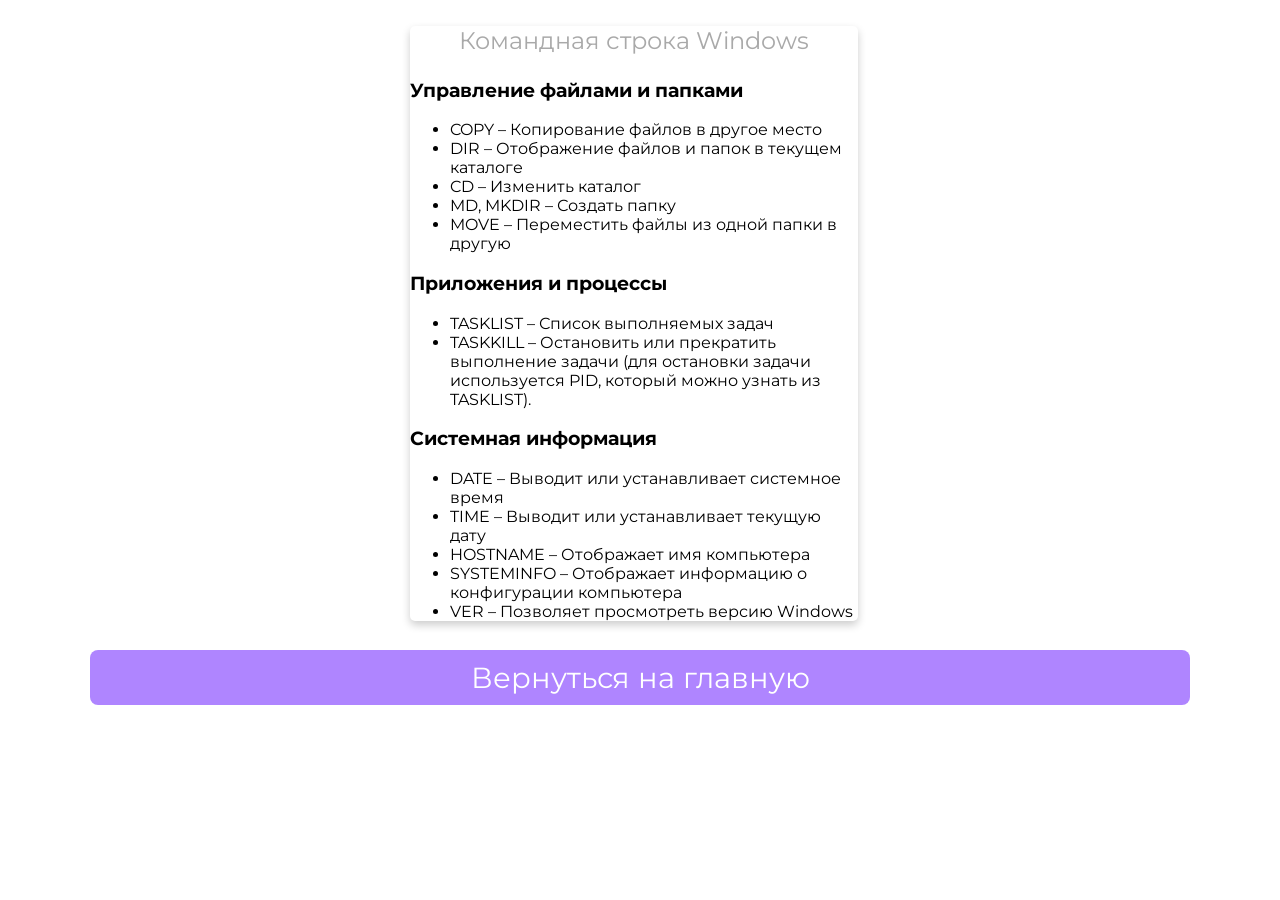
==== html/cmd.html @ a2a3478e "fix bug, add "jenkins", add cat" ====
<!DOCTYPE html>
<html>
   <head>
      <title>Portal for QA</title>
      <link rel="stylesheet" type="text/css" href="../css/style.css">
      <link rel="stylesheet" type="text/css" href="../css/font-awesome.css">
      <link rel="shortcut icon" href="../img/fav2.ico" type="image/x-icon">
      <link href="https://fonts.googleapis.com/css?family=Montserrat:700" rel="stylesheet">
      <meta charset="utf-8">
      <meta name="viewport" content="width=device-width, initial-scale=1">
   </head>
   <body>
      <!--Card-->
      <div class="card animated fadeIn">
         <p class="subtitle">Командная строка Windows</p>
         <h3 id="rt-0"> Управление файлами и папками</h3>
         <ul>
            <li>COPY – Копирование файлов в другое место</li>
            <li>DIR – Отображение файлов и папок в текущем каталоге</li>
            <li>CD – Изменить каталог</li>
            <li>MD, MKDIR – Создать папку</li>
            <li>MOVE – Переместить файлы из одной папки в другую</li>
         </ul>
         <h3 id="rt-1">Приложения и процессы</h3>
         <ul>
            <li>TASKLIST – Список выполняемых задач</li>
            <li>TASKKILL – Остановить или прекратить выполнение задачи (для остановки задачи используется PID, который можно узнать из TASKLIST).</li>
         </ul>
         <h3 id="rt-3">Системная информация</h3>
         <ul>
            <li>DATE – Выводит или устанавливает системное время</li>
            <li>TIME – Выводит или устанавливает текущую дату</li>
            <li>HOSTNAME – Отображает имя компьютера</li>
            <li>SYSTEMINFO – Отображает информацию о конфигурации компьютера</li>
            <li>VER – Позволяет просмотреть версию Windows</li>
         </ul>
      </div>
      <!--footer-->
      <footer class="animated fadeIn">
         <p class="location" align="center">
            <a href="../index.html">Вернуться на главную</a>
         </p>
         &copy; 2024. SkyPro
      </footer>
   </body>
</html>
---- css/style.css ----
* {
	font-family: 'Montserrat', sans-serif;
}

body {
	width: 100%;
	margin: 0px;
	background-image: url(../img/bg.jpg);
	background-repeat: no-repeat; 
	background-size: cover;
	background-position: center;
	background-attachment: scroll;
}

.icons>a {
	text-decoration: none;
	color: darkgray;
}

.location>a {
	text-decoration: none;
	color: white;
}

.location:hover {
	box-shadow: 0 8px 16px 0 rgba(0, 0, 0, 0.2);
}


/*---------- Responsive Grid ---------------*/

@media screen and (min-width: 1001px) {
	.card {
		margin-left: 32%;
		margin-top: 2%;
		padding: 0px;
		background-color: white;
		box-shadow: 0 4px 8px 0 rgba(0, 0, 0, 0.2);
		transition: 0.3s;
		width: 35%;
		border-radius: 5px;
	}
	.card:hover {
		box-shadow: 0 8px 16px 0 rgba(0, 0, 0, 1);
	}
	img {
		border: 20px solid white;
		border-radius: 50%;
		margin-top: 8%;
		margin-bottom: -15% !important;
		width: 30%;
	}
	.name {
		text-align: center;
		font-size: 2.8em;
		color: gainsboro;
		margin-top: 15%;
		margin-bottom: auto;
		text-transform: capitalize;
	}
	hr {
		width: 93%;
		height: 2px;
		background-color: gainsboro;
		border: 0px;
	}
	.subtitle {
		text-align: center;
		font-size: 1.5em;
		color: darkgray;
	}
	.icons {
		font-size: 18px;
		text-align: center;
		margin-right: 0px;
		margin-left: 0px;
		color: darkgray;
		margin-bottom: 40px;
	}
	.location {
		text-align: center;
		color: white;
		font-size: 1.5em;
		display: block;
		background-color: rgba(175,133,255,1);
		padding: 10px;
		margin-left: 7%;
		margin-right: 7%;
		border-radius: 8px;
	}
}

@media (min-width: 100px) and (max-width: 728px) and (orientation:portrait) {
	body {
		width: 100%;
		margin: 0px;
		background: url(../img/bg.jpg) fixed no;
		overflow-x: hidden;
	}
	hr {
		width: 93%;
		height: 2px;
		background-color: gainsboro;
		border: 0px;
	}
	.card {
		margin-top: 10%;
		margin-left: 2%;
		margin-right: 0px;
		background-color: white;
		box-shadow: 0 4px 8px 0 rgba(0, 0, 0, 0.2);
		transition: 0.3s;
		width: 95%;
		border-radius: 5px;
	}
	.card:hover {
		box-shadow: 0 8px 16px 0 rgba(0, 0, 0, 1);
	}
	img {
		border: 15px solid white;
		margin-bottom: -20% !important;
		border-radius: 50%;
		width: 33%;
	}
	.name {
		padding-right: 4px;
		padding-left: 4px;
		text-align: center;
		font-size: 2.5em;
		color: gainsboro;
		margin-top: 16%;
		margin-bottom: auto;
		text-transform: capitalize;
	}
	.subtitle {
		text-align: center;
		font-size: 1.2em;
		color: darkgray;
	}
	.icons {
		font-size: 11px;
		text-align: center;
		margin-right: 0px;
		margin-left: 0px;
		color: darkgray;
		margin-bottom: 40px;
	}
	.location {
		text-align: center;
		color: white;
		font-size: 0.8em;
		display: block;
		background-color: rgba(175,133,255,1);
		padding: 10px;
		margin-left: 7%;
		margin-right: 7%;
		border-radius: 8px;
	}
}

@media (min-width: 100px) and (max-width: 728px) and (orientation:landscape) {
	body {
		width: 100%;
		margin: 0px;
		background: url(../img/bg.jpg) fixed no;
		overflow-x: hidden;
	}
	hr {
		width: 93%;
		height: 2px;
		background-color: gainsboro;
		border: 0px;
	}
	.card {
		margin-top: 6%;
		margin-left: 9%;
		margin-right: 0px;
		background-color: white;
		box-shadow: 0 4px 8px 0 rgba(0, 0, 0, 0.2);
		transition: 0.3s;
		width: 80%;
		border-radius: 5px;
	}
	.card:hover {
		box-shadow: 0 8px 16px 0 rgba(0, 0, 0, 1);
	}
	img {
		border: 15px solid white;
		margin-bottom: -15% !important;
		border-radius: 50%;
		width: 25%;
	}
	.name {
		padding-right: 4px;
		padding-left: 4px;
		text-align: center;
		font-size: 2.8em;
		color: gainsboro;
		margin-top: 16%;
		margin-bottom: auto;
		text-transform: capitalize;
	}
	.subtitle {
		text-align: center;
		font-size: 1.9em;
		color: darkgray;
	}
	.icons {
		font-size: 18px;
		text-align: center;
		margin-right: 0px;
		margin-left: 0px;
		color: darkgray;
		margin-bottom: 40px;
	}
	.location {
		text-align: center;
		color: white;
		font-size: 1.5em;
		display: block;
		background-color: rgba(175,133,255,1);
		padding: 10px;
		margin-left: 7%;
		margin-right: 7%;
		border-radius: 8px;
	}
}

@media only screen and (min-width: 728px) and (max-width: 1000px) {
	body {
		width: 100%;
		margin: 0px;
		background: url(../img/bg.jpg) fixed no;
		overflow-x: hidden;
	}
	hr {
		width: 93%;
		height: 2px;
		background-color: gainsboro;
		border: 0px;
	}
	.card {
		margin-top: 4%;
		margin-left: 13%;
		align-content: center;
		background-color: white;
		box-shadow: 0 4px 8px 0 rgba(0, 0, 0, 0.2);
		transition: 0.3s;
		width: 75%;
		border-radius: 5px;
	}
	.card:hover {
		box-shadow: 0 8px 16px 0 rgba(0, 0, 0, 1);
	}img {
		border: 15px solid white;
		margin-bottom: -18% !important;
		border-radius: 50%;
		width: 30%;
	}
	.name {
		text-align: center;
		font-size: 2.5em;
		color: gainsboro;
		margin-top: 16%;
		margin-bottom: auto;
		text-transform: capitalize;
	}
	.subtitle {
		text-align: center;
		font-size: 2em;
		color: darkgray;
	}
	.icons {
		font-size: 15px;
		text-align: center;
		margin-right: 0px;
		margin-left: 0px;
		color: darkgray;
		margin-bottom: 40px;
	}
	.location {
		text-align: center;
		color: white;
		font-size: 1.8em;
		display: block;
		background-color: rgba(175,133,255,1);
		padding: 10px;
		margin-left: 7%;
		margin-right: 7%;
		border-radius: 8px;
	}
	.cat-wrapper {
  position: fixed;
  top: 20px;
  left: 0;
  width: 100vw;
  height: 130px;
  z-index: 99999;
  pointer-events: none;
  overflow: visible;
  background: transparent;
  border-radius: 0; /* убирает любые скругления */
}
}


/*---------- Responsive Grid Ends ---------------*/
footer {
	text-align: center;
	color: white;
	font-size: 1.2em
}
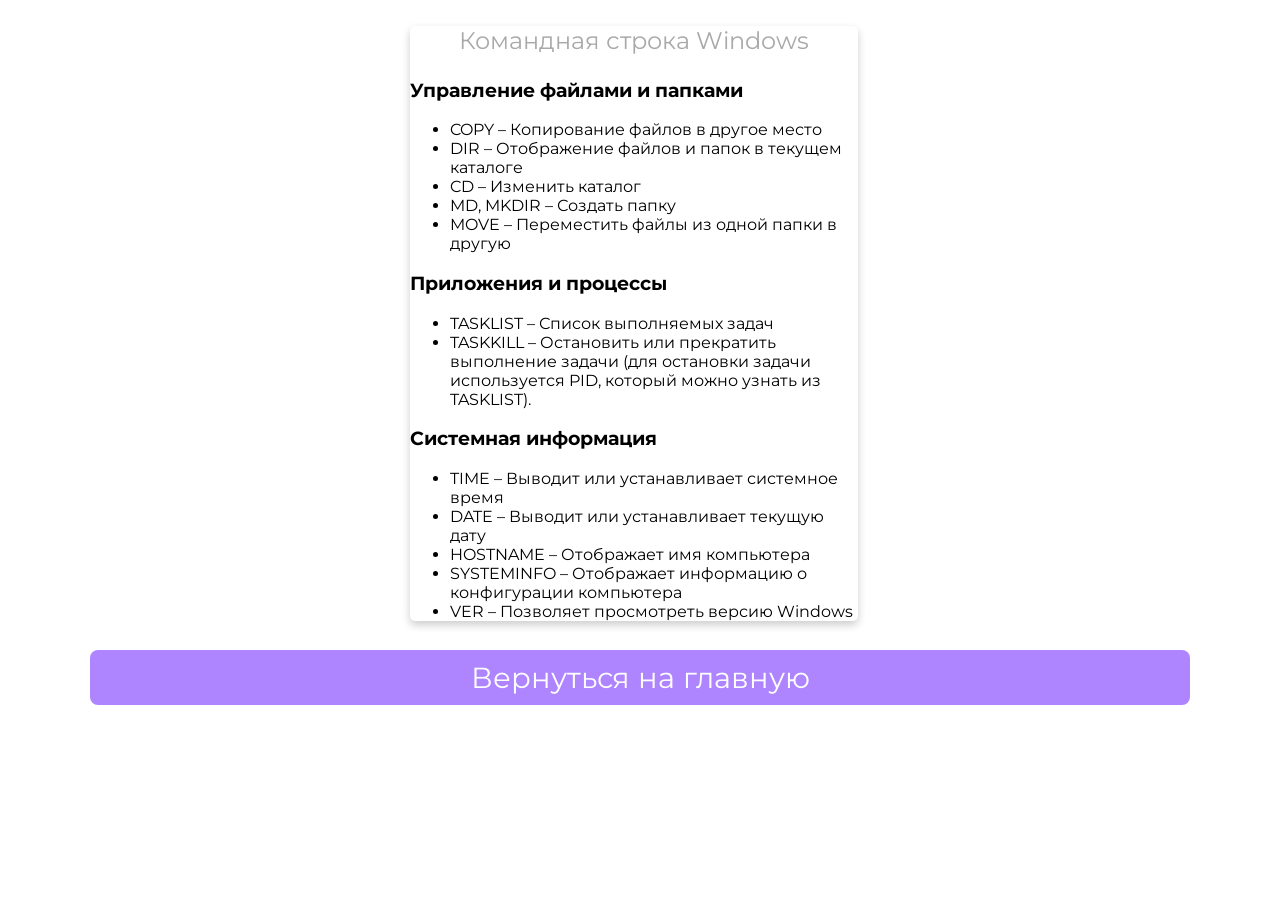
==== commit 7df9a71b: "доработал, исправил ошибки" ====
--- a/html/cmd.html
+++ b/html/cmd.html
@@ -28,8 +28,8 @@
          </ul>
          <h3 id="rt-3">Системная информация</h3>
          <ul>
-            <li>DATE – Выводит или устанавливает системное время</li>
-            <li>TIME – Выводит или устанавливает текущую дату</li>
+            <li>TIME – Выводит или устанавливает системное время</li>
+            <li>DATE – Выводит или устанавливает текущую дату</li>
             <li>HOSTNAME – Отображает имя компьютера</li>
             <li>SYSTEMINFO – Отображает информацию о конфигурации компьютера</li>
             <li>VER – Позволяет просмотреть версию Windows</li>
